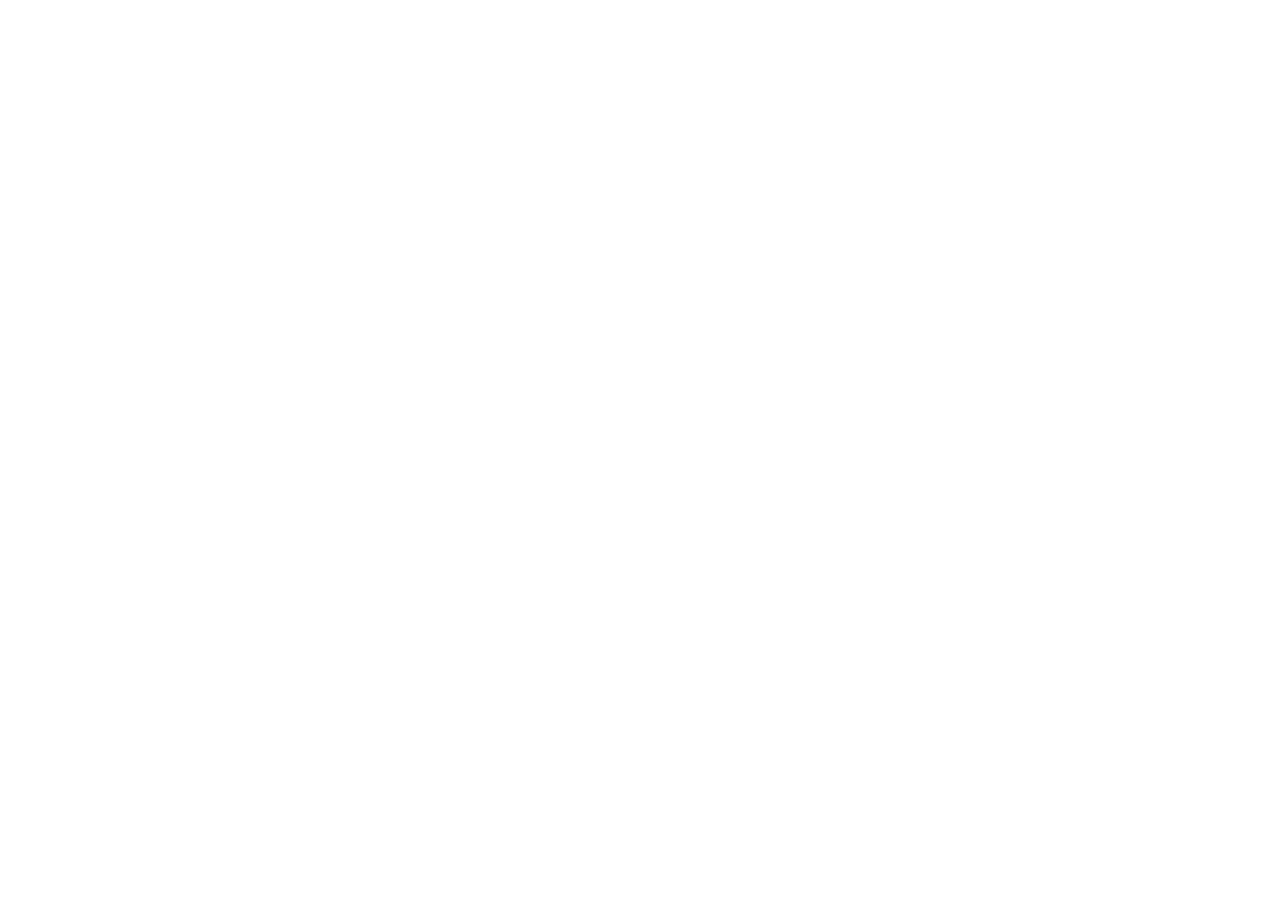
==== html/index.html @ 7751b330 "first commit" ====
<!DOCTYPE html>
<html lang="en">
  <head>
    <meta charset="UTF-8" />
    <meta http-equiv="X-UA-Compatible" content="IE=edge" />
    <meta name="viewport" content="width=device-width, initial-scale=1.0" />
    <title>Document</title>
  </head>
  <body>
  </body>
</html>
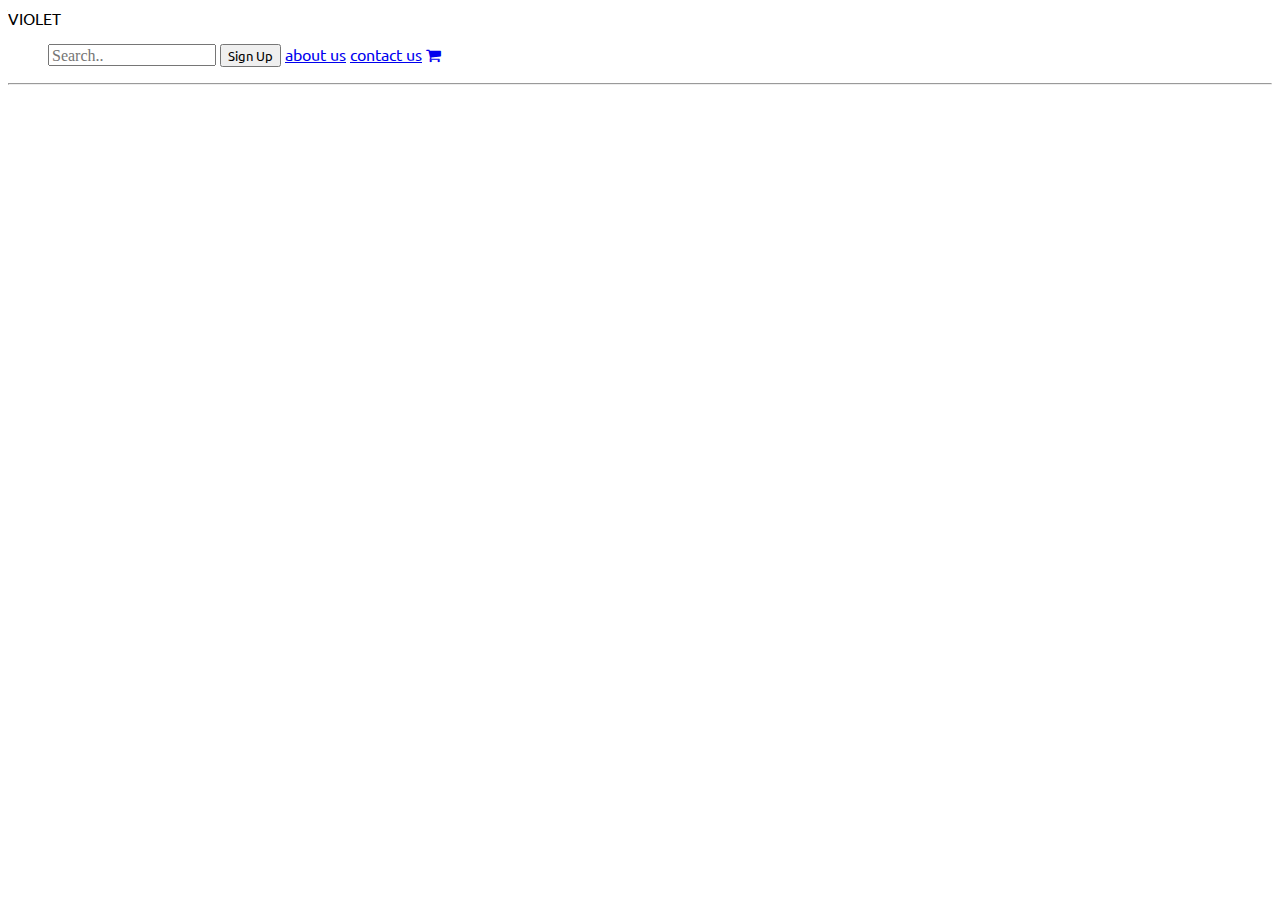
==== commit 608e0193: "i have updated index.html to hompage.html and created contactus page" ====
--- a/html/index.html
+++ b/html/index.html
@@ -1,11 +1,23 @@
 <!DOCTYPE html>
 <html lang="en">
   <head>
-    <meta charset="UTF-8" />
-    <meta http-equiv="X-UA-Compatible" content="IE=edge" />
-    <meta name="viewport" content="width=device-width, initial-scale=1.0" />
-    <title>Document</title>
+    <link rel="stylesheet" href="style.css">
+    <meta charset="UTF-8">
+    <link rel="preconnect" href="https://fonts.googleapis.com">
+    <link rel="preconnect" href="https://fonts.gstatic.com" crossorigin>
+    <link href="https://fonts.googleapis.com/css2?family=Ubuntu&display=swap" rel="stylesheet">    
+    <link rel="stylesheet" href="https://cdnjs.cloudflare.com/ajax/libs/font-awesome/4.7.0/css/font-awesome.min.css">
+    <title>VIOLET</title>
   </head>
+  <a class="logo">VIOLET</a>
+  <ul>
+    <input type="text" placeholder="Search.." class="fa fa-search"> 
+    <a href="./sign up page.html"><button>Sign Up</button></a>
+    <a href="#">about us</a>
+    <a href="#">contact us</a>
+    <a href="#"><i class="fa fa-shopping-cart"></i></a>
+  </ul>
+  <hr>
   <body>
   </body>
 </html>--- a/html/style.css
+++ b/html/style.css
@@ -0,0 +1,4 @@
+*
+{
+    font-family: 'Ubuntu', sans-serif;
+}